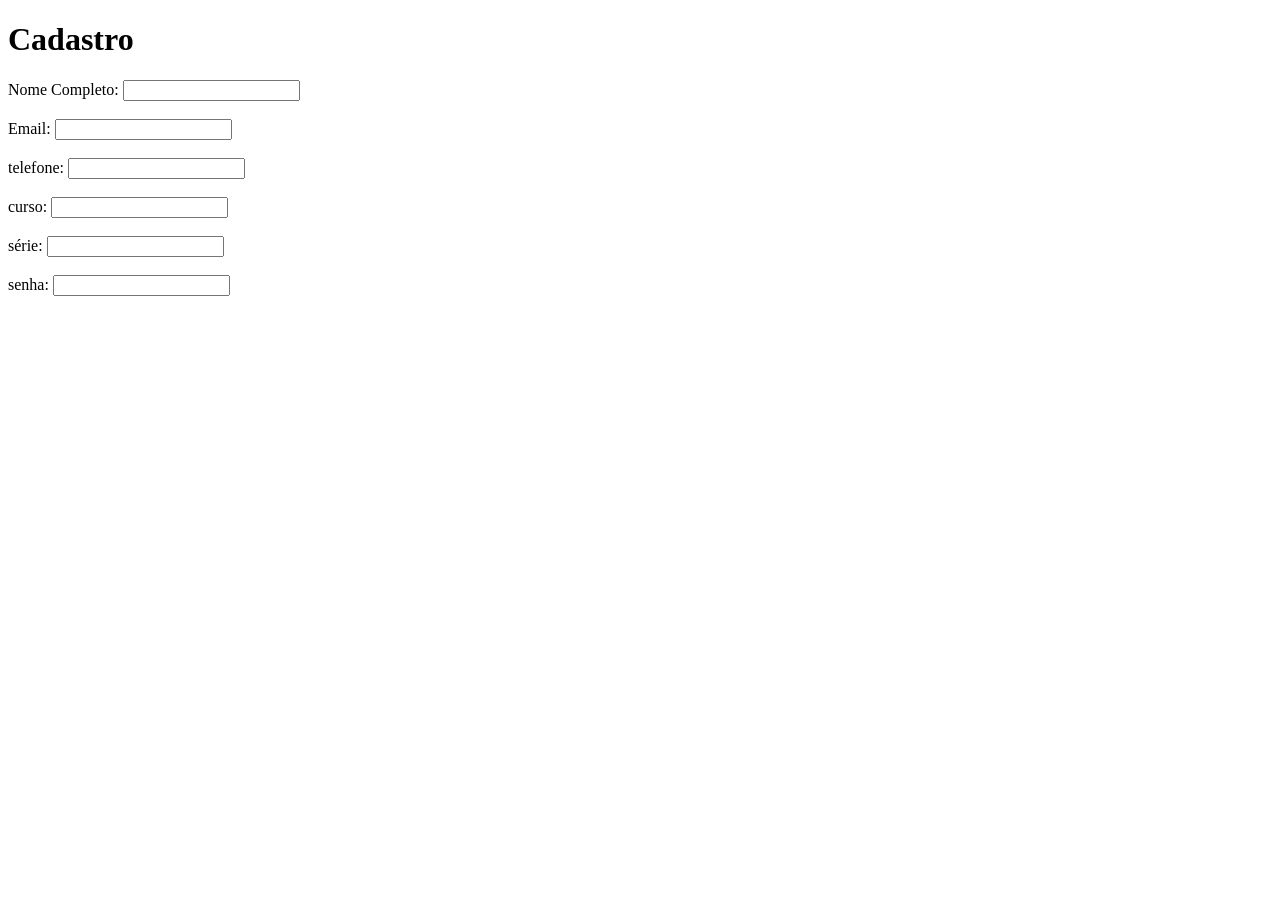
==== templates/cadastro.html @ d647b38a "uptade html" ====
<!DOCTYPE html>
<html lang="pt-br">
<head>
    <meta charset="UTF-8">
    <title>Cadastro</title>
</head>
<body>

<h1>Cadastro</h1>

    <form action="/cadastro" method="post">
        <label>Nome Completo:</label>
        <input type="text" name="nome" step="any" required>
        <br><br></form>
    <form action="/cadastro" method="post">
         <label>Email:       </label>
         <input type="text" name="email" step="any" required>
         <br><br></form>
    <form action="/cadastro" method="post">
        <label>telefone:     </label>
        <input type="text" name="fone" step="any" required>
        <br><br></form>
    <form action="/cadastro" method="post">
        <label>curso:        </label>
        <input type="text" name="curso" step="any" required>
        <br><br></form>
    <form action="/cadastro" method="post">
        <label>série:        </label>
        <input type="number" name="serie" step="any" required>
        <br><br></form>
    <form action="/cadastro" method="post">
        <label>senha:        </label>
        <input type="text" name="senha" step="any" required>
        <br><br></form>
</body>
</html>
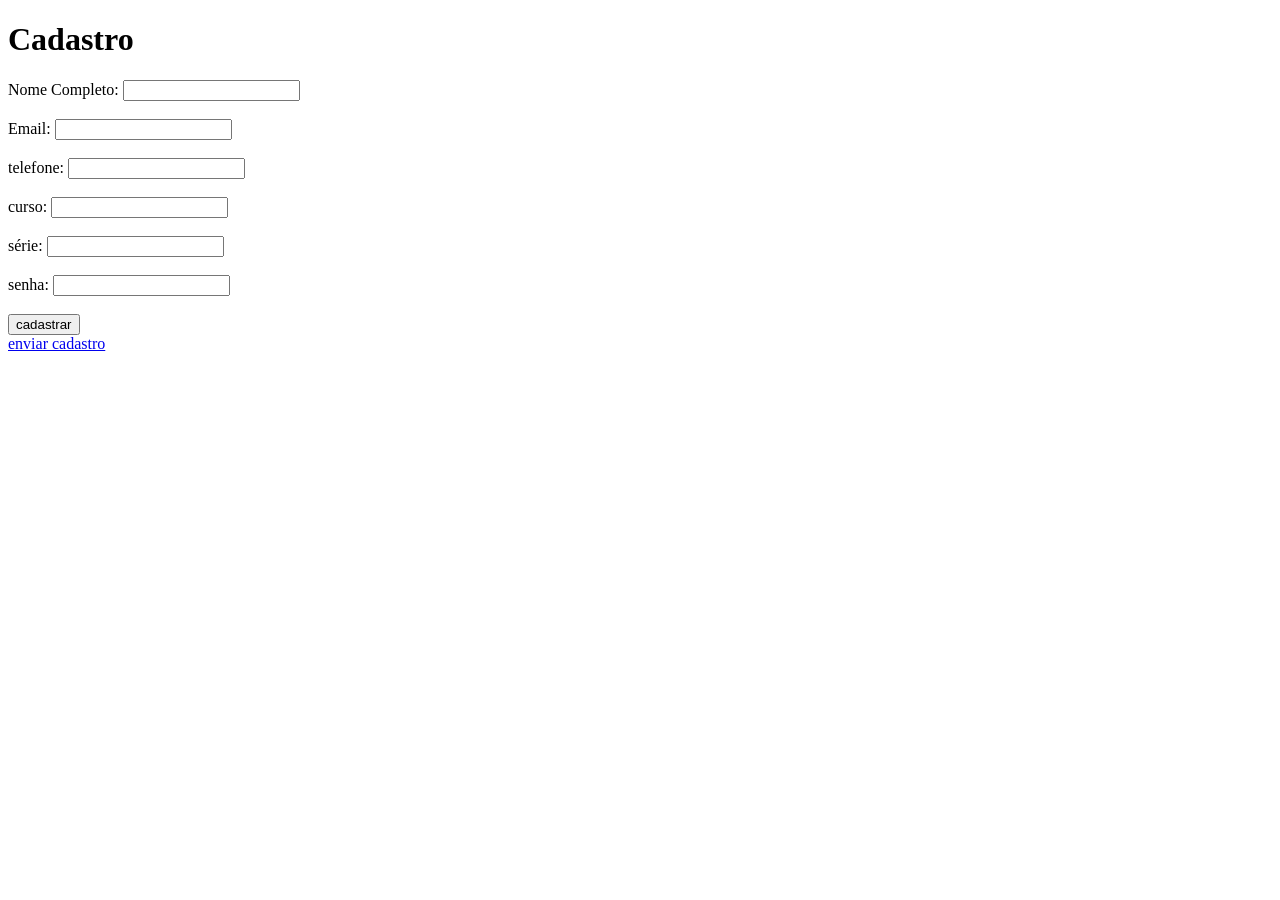
==== commit 4c9414e5: "adicionando conectando banco de dados" ====
--- a/templates/cadastro.html
+++ b/templates/cadastro.html
@@ -8,29 +8,35 @@
 
 <h1>Cadastro</h1>
 
-    <form action="/cadastro" method="post">
+    <form action="/Fcadastro" method="post">
         <label>Nome Completo:</label>
         <input type="text" name="nome" step="any" required>
-        <br><br></form>
-    <form action="/cadastro" method="post">
+        <br><br>
+  
          <label>Email:       </label>
          <input type="text" name="email" step="any" required>
-         <br><br></form>
-    <form action="/cadastro" method="post">
+         <br><br>
+
         <label>telefone:     </label>
         <input type="text" name="fone" step="any" required>
-        <br><br></form>
-    <form action="/cadastro" method="post">
+        <br><br>
+
         <label>curso:        </label>
         <input type="text" name="curso" step="any" required>
-        <br><br></form>
-    <form action="/cadastro" method="post">
+        <br><br>
+
         <label>série:        </label>
         <input type="number" name="serie" step="any" required>
-        <br><br></form>
-    <form action="/cadastro" method="post">
+        <br><br>
+    
         <label>senha:        </label>
         <input type="text" name="senha" step="any" required>
-        <br><br></form>
+        <br><br>
+
+        <button type="submit">cadastrar</button>
+    </form>
+
+<a href="{{url_for ('login')}}">enviar cadastro</a>
+
 </body>
 </html>
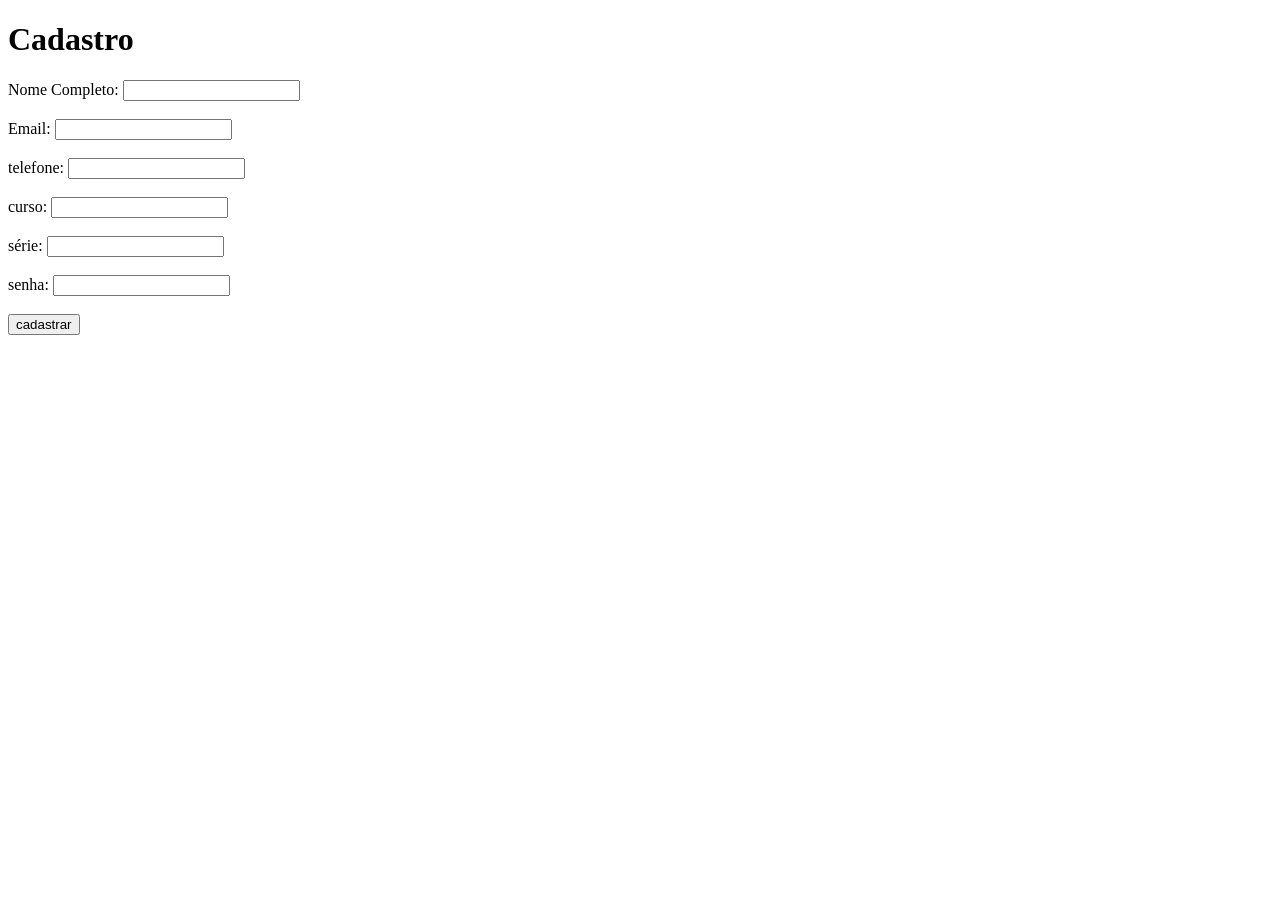
==== commit 9648d7de: "conectando banco de dados com forms de liga" ====
--- a/templates/cadastro.html
+++ b/templates/cadastro.html
@@ -12,31 +12,23 @@
         <label>Nome Completo:</label>
         <input type="text" name="nome" step="any" required>
         <br><br>
-  
-         <label>Email:       </label>
-         <input type="text" name="email" step="any" required>
-         <br><br>
-
+        <label>Email:       </label>
+        <input type="text" name="email" step="any" required>
+        <br><br>
         <label>telefone:     </label>
         <input type="text" name="fone" step="any" required>
         <br><br>
-
         <label>curso:        </label>
         <input type="text" name="curso" step="any" required>
         <br><br>
-
         <label>série:        </label>
         <input type="number" name="serie" step="any" required>
         <br><br>
-    
         <label>senha:        </label>
         <input type="text" name="senha" step="any" required>
         <br><br>
-
         <button type="submit">cadastrar</button>
     </form>
 
-<a href="{{url_for ('login')}}">enviar cadastro</a>
-
 </body>
 </html>
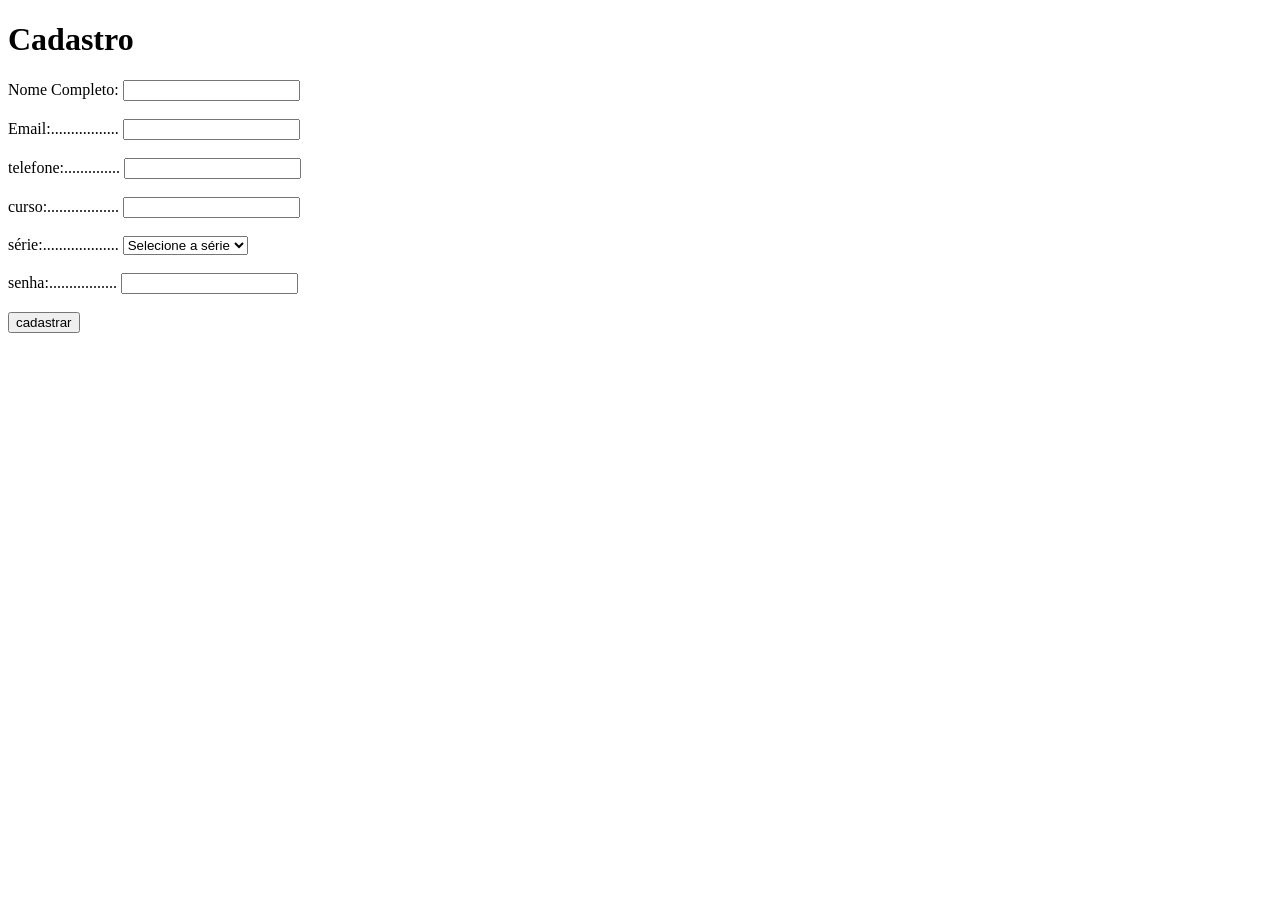
==== commit 62b6473e: "fix cadastro" ====
--- a/templates/cadastro.html
+++ b/templates/cadastro.html
@@ -8,24 +8,29 @@
 
 <h1>Cadastro</h1>
 
-    <form action="/Fcadastro" method="post">
-        <label>Nome Completo:</label>
-        <input type="text" name="nome" step="any" required>
+    <form class="form" action="/Fcadastro" method="post">
+        <label class="label">Nome Completo:</label>
+        <input class="input" type="text" name="nome" step="any" required>
         <br><br>
-        <label>Email:       </label>
-        <input type="text" name="email" step="any" required>
+        <label class="label">Email:.................</label>
+        <input class="input" type="text" name="email" step="any" required>
         <br><br>
-        <label>telefone:     </label>
-        <input type="text" name="fone" step="any" required>
+        <label class="label">telefone:..............</label>
+        <input class="input" type="text" name="fone" step="any" required>
         <br><br>
-        <label>curso:        </label>
-        <input type="text" name="curso" step="any" required>
+        <label class="label">curso:..................</label>
+        <input class="input" type="text" name="curso" step="any" required>
         <br><br>
-        <label>série:        </label>
-        <input type="number" name="serie" step="any" required>
+        <label class="label">série:...................</label>
+        <select name="serie" required>
+         <option value="">Selecione a série</option>
+         <option value="1">1º ano</option>
+         <option value="2">2º ano</option>
+         <option value="3">3º ano</option>
+        </select>
         <br><br>
-        <label>senha:        </label>
-        <input type="text" name="senha" step="any" required>
+        <label class="label">senha:.................</label>
+        <input class="input" type="text" name="senha" step="any" required>
         <br><br>
         <button type="submit">cadastrar</button>
     </form>
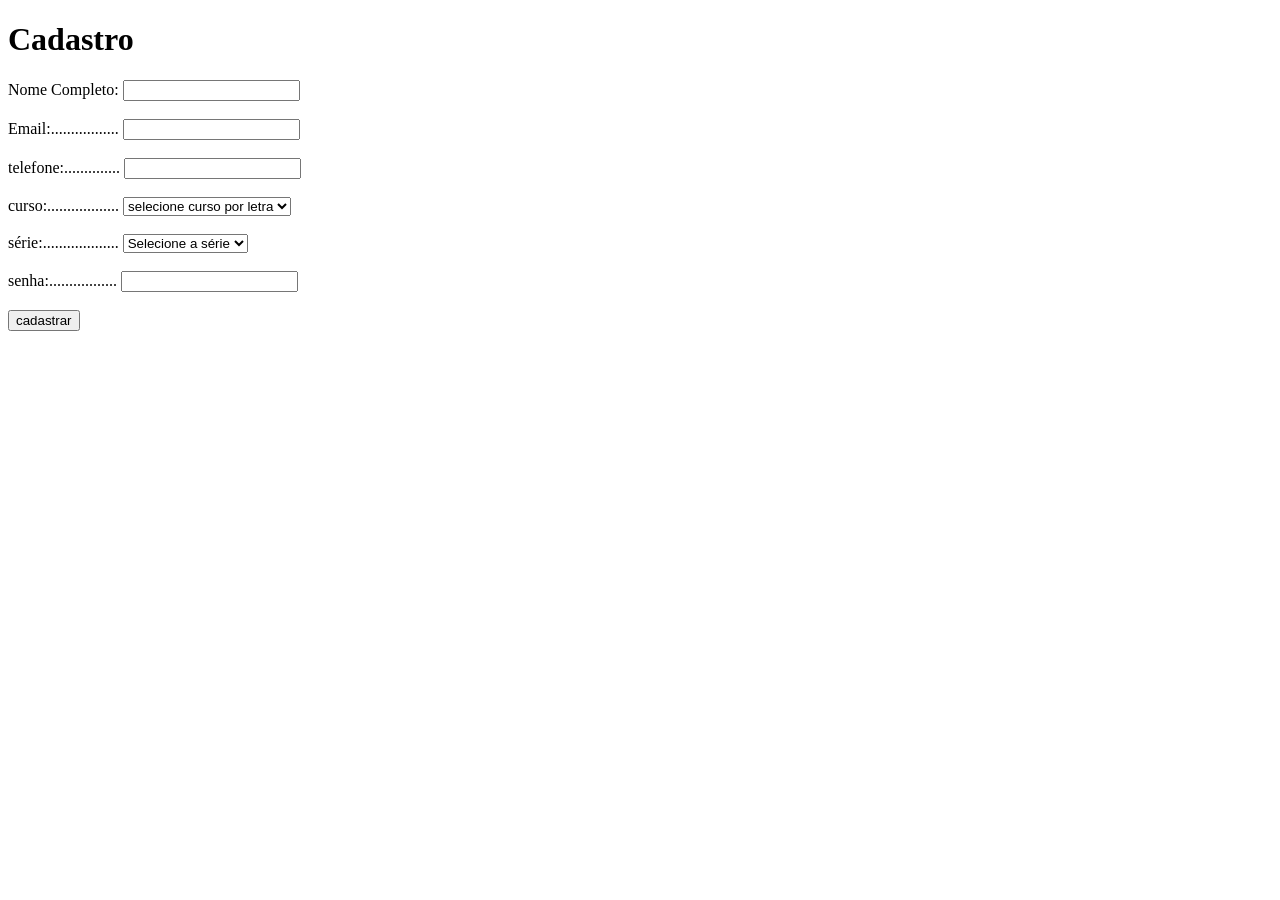
==== commit c0e0e306: "cadastro" ====
--- a/templates/cadastro.html
+++ b/templates/cadastro.html
@@ -19,7 +19,20 @@
         <input class="input" type="text" name="fone" step="any" required>
         <br><br>
         <label class="label">curso:..................</label>
-        <input class="input" type="text" name="curso" step="any" required>
+        <select name="curso" required>
+            <option value="">selecione curso por letra</option>
+            <option value="1">A</option>
+            <option value="2">B</option>
+            <option value="3">C</option>
+            <option value="4">D</option>
+            <option value="5">E</option>
+            <option value="6">F</option>
+            <option value="7">S</option>
+            <option value="8">V</option>
+            <option value="9">W</option>
+            <option value="10">T</option>
+            <option value="11">Z</option>
+        </select>
         <br><br>
         <label class="label">série:...................</label>
         <select name="serie" required>
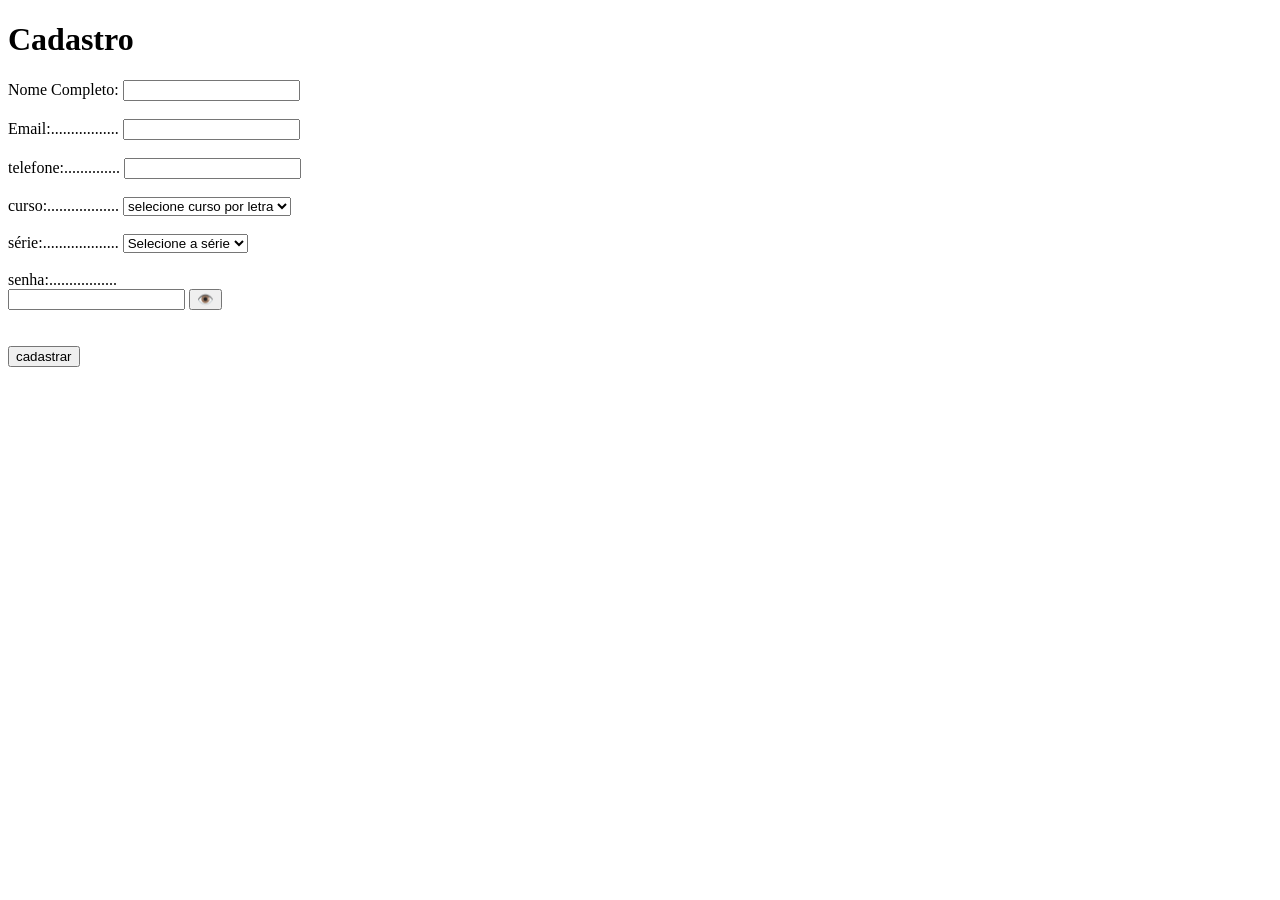
==== commit fadf50d9: "update js" ====
--- a/templates/cadastro.html
+++ b/templates/cadastro.html
@@ -43,10 +43,13 @@
         </select>
         <br><br>
         <label class="label">senha:.................</label>
-        <input class="input" type="text" name="senha" step="any" required>
+        <div class="senha-container">
+        <input class="input" type="password" id="senha" name="senha" minlength="8" required>
+        <button type="button" onclick="toggleSenha()">👁️</button>
+        </div>
         <br><br>
         <button type="submit">cadastrar</button>
     </form>
-
+<script src="{{ url_for('static', filename='script.js') }}"></script>
 </body>
 </html>
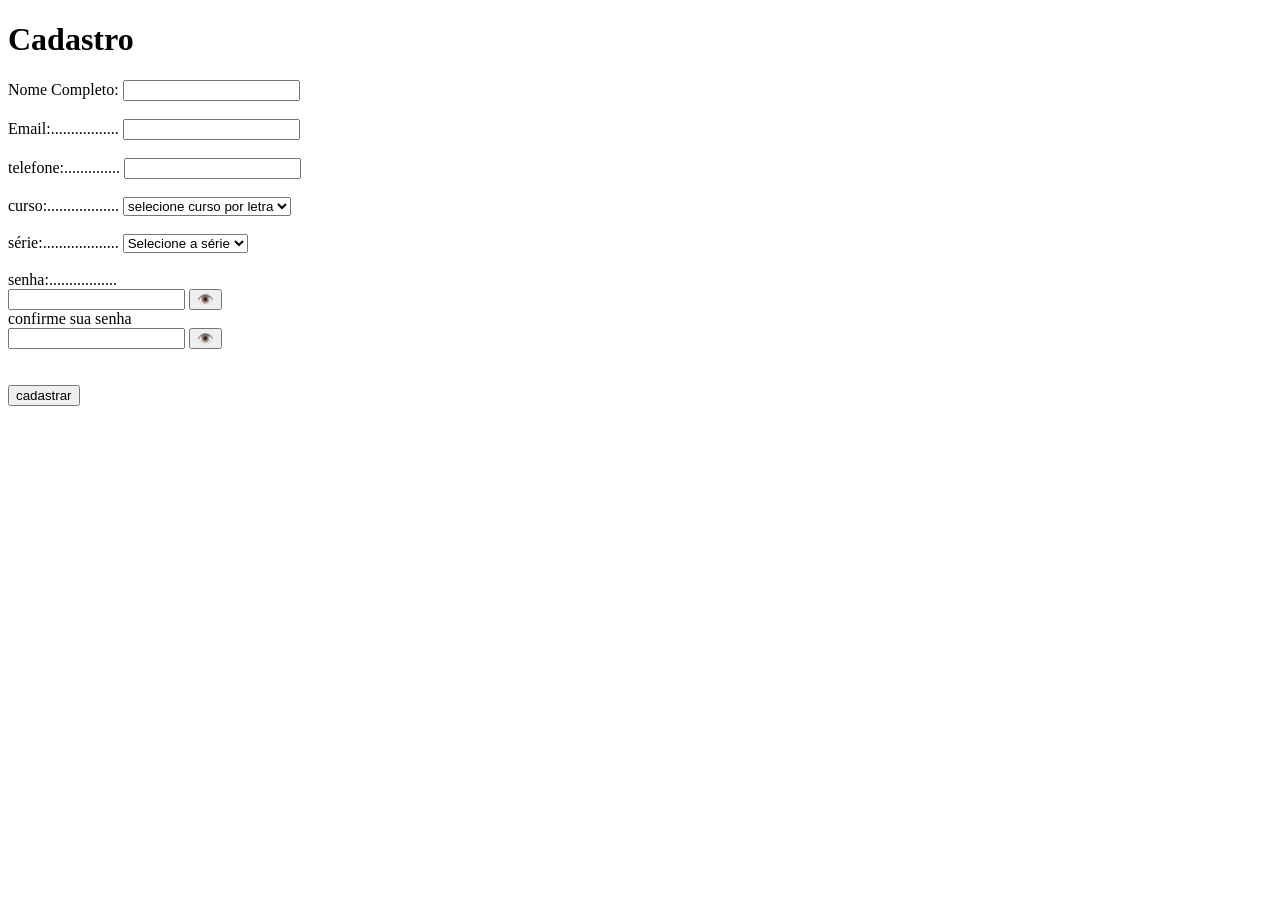
==== commit 5b4ad167: "update js" ====
--- a/templates/cadastro.html
+++ b/templates/cadastro.html
@@ -13,10 +13,10 @@
         <input class="input" type="text" name="nome" step="any" required>
         <br><br>
         <label class="label">Email:.................</label>
-        <input class="input" type="text" name="email" step="any" required>
+        <input class="input" type="email" name="email" step="any" required>
         <br><br>
         <label class="label">telefone:..............</label>
-        <input class="input" type="text" name="fone" step="any" required>
+        <input class="input" type="number" name="fone" step="any" required>
         <br><br>
         <label class="label">curso:..................</label>
         <select name="curso" required>
@@ -44,8 +44,13 @@
         <br><br>
         <label class="label">senha:.................</label>
         <div class="senha-container">
-        <input class="input" type="password" id="senha" name="senha" minlength="8" required>
-        <button type="button" onclick="toggleSenha()">👁️</button>
+        <input class="input" type="password" id="senha1" name="senha" minlength="8" required>
+        <button type="button" onclick="Senha('senha1')">👁️</button>
+        </div>
+        <label class="label">confirme sua senha</label>
+        <div class="senha-container">
+        <input class="input" type="password" id="senha2" minlength="8" required>
+        <button type="button" onclick="Senha('senha2')">👁️</button>
         </div>
         <br><br>
         <button type="submit">cadastrar</button>
